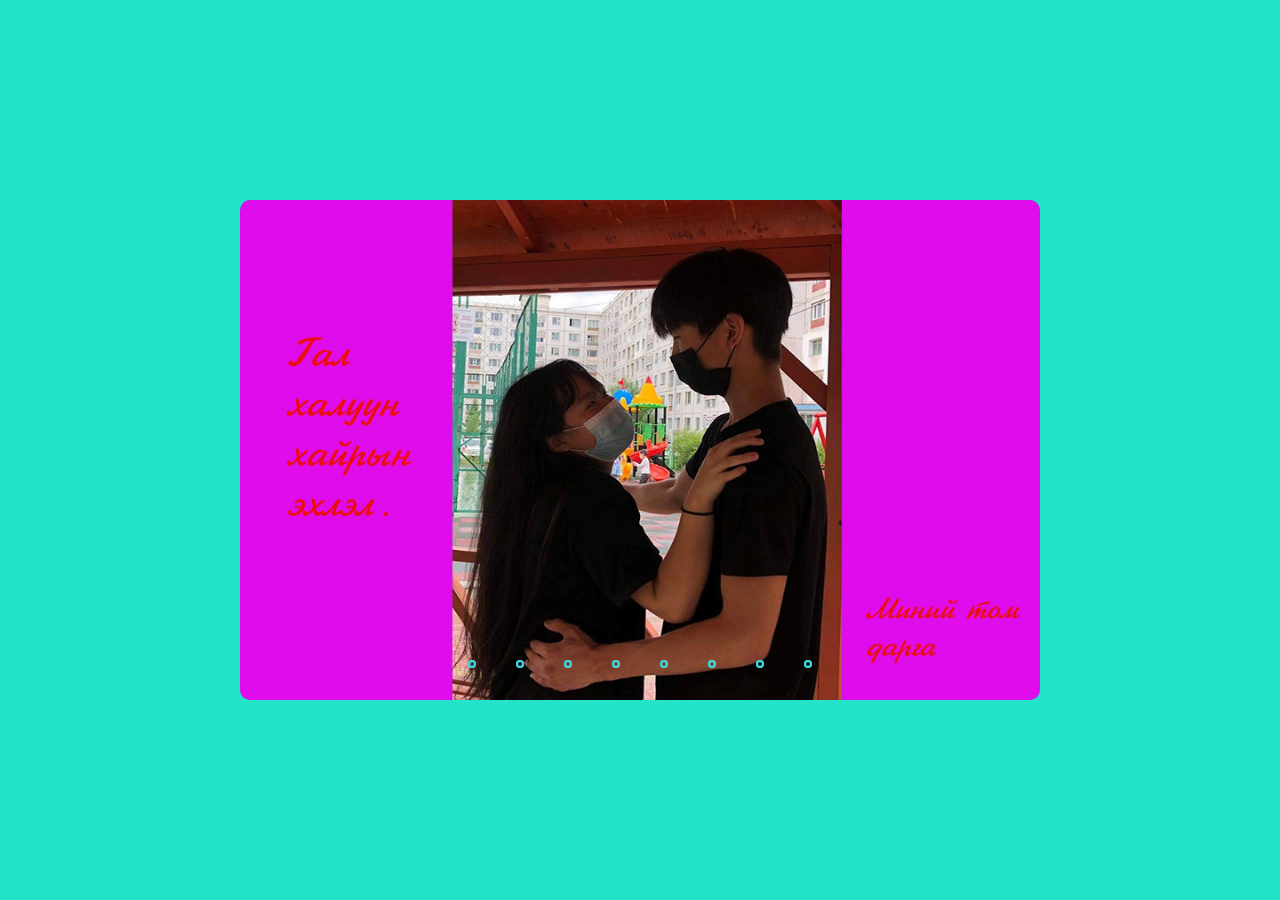
==== second.html @ a8ae47d7 "added" ====
<!DOCTYPE html>
<html lang="en" dir="ltr">
  <head>
    <meta charset="utf-8">
    <title>Image Slider</title>
    <link rel="stylesheet" href="second.css">
  </head>
  <body>

    <!--image slider start-->
    <div class="slider">
      <div class="slides">
        <!--radio buttons start-->
        <input type="radio" name="radio-btn" id="radio1">
        <input type="radio" name="radio-btn" id="radio2">
        <input type="radio" name="radio-btn" id="radio3">
        <input type="radio" name="radio-btn" id="radio4">
        <input type="radio" name="radio-btn" id="radio5">
        <input type="radio" name="radio-btn" id="radio6">
        <input type="radio" name="radio-btn" id="radio7">
        <input type="radio" name="radio-btn" id="radio8">
        <!--radio buttons end-->
        <!--slide images start-->
        <div class="slide first">
          <img src="zurag1.jpg" alt="">
        </div>
        <div class="slide">
          <img src="zurag2.jpg" alt="">
        </div>
        <div class="slide">
          <img src="zurag3.jpg" alt="">
        </div>
        <div class="slide">
          <img src="zurag4.jpg" alt="">
        </div>
        <div class="slide">
            <img src="zurag5.jpg" alt="">
          </div>
          <div class="slide">
            <img src="zurag6.jpg" alt="">
          </div>
          <div class="slide">
            <img src="zurag12.jpg" alt="">
          </div>
          <div class="slide">
            <img src="zurag9.jpg" alt="">
          </div>

        <!--slide images end-->
        <!--automatic navigation start-->
        <div class="navigation-auto">
          <div class="auto-btn1"></div>
          <div class="auto-btn2"></div>
          <div class="auto-btn3"></div>
          <div class="auto-btn4"></div>
          <div class="auto-btn5"></div>
          <div class="auto-btn6"></div>
          <div class="auto-btn7"></div>
          <div class="auto-btn8"></div>
        </div>
        <!--automatic navigation end-->
      </div>
      <!--manual navigation start-->
      <div class="navigation-manual">
        <label for="radio1" class="manual-btn"></label>
        <label for="radio2" class="manual-btn"></label>
        <label for="radio3" class="manual-btn"></label>
        <label for="radio4" class="manual-btn"></label>
        <label for="radio5" class="manual-btn"></label>
        <label for="radio6" class="manual-btn"></label>
        <label for="radio7" class="manual-btn"></label>
        <label for="radio8" class="manual-btn"></label>
      </div>
      <!--manual navigation end-->
    </div>
    <!--image slider end-->

    <script type="text/javascript">
    var counter = 1;
    setInterval(function(){
      document.getElementById('radio' + counter).checked = true;
      counter++;
      if(counter > 8){
        counter = 1;
      }
    }, 3000);
    </script>

  </body>
</html>
---- second.css ----
body{
    margin: 0;
    padding: 0;
    height: 100vh;
    display: flex;
    justify-content: center;
    align-items: center;
    background: #23E3C9;
  }
  
  .slider{
    width: 800px;
    height: 500px;
    border-radius: 10px;
    overflow: hidden;
  }
  
  .slides{
    width: 500%;
    height: 500px;
    display: flex;
  }
  
  .slides input{
    display: none;
  }
  
  .slide{
    width: 20%;
    transition: 2s;
  }
  .slide img{
    width: 800px;
    height: 500px;
  }

  
  /*css for manual slide navigation*/
  
  .navigation-manual{
    position: absolute;
    width: 800px;
    margin-top: -40px;
    display: flex;
    justify-content: center;
  }
  
  .manual-btn{
    border: 2px solid #40D3DC;
    padding: 2px;
    border-radius: 10px;
    cursor: pointer;
    transition: 1s;
  }
  
  .manual-btn:not(:last-child){
    margin-right: 40px;
  }
  
  .manual-btn:hover{
    background: #40D3DC;
  }
  
  #radio1:checked ~ .first{
    margin-left: 0;
  }
  
  #radio2:checked ~ .first{
    margin-left: -20%;
  }
  
  #radio3:checked ~ .first{
    margin-left: -40%;
  }
  
  #radio4:checked ~ .first{
    margin-left: -60%;
  }
  #radio5:checked ~ .first{
    margin-left: -80%;
  }
  #radio6:checked ~ .first{
    margin-left: -100%;
  }
  #radio7:checked ~ .first{
    margin-left: -120%;
  }
  #radio8:checked ~ .first{
    margin-left: -140%;
  }
  
  /*css for automatic navigation*/
  
  .navigation-auto{
    position: absolute;
    display: flex;
    width: 800px;
    justify-content: center;
    margin-top: 460px;
  }
  
  .navigation-auto div{
    border: 2px solid #40D3DC;
    padding: 2px;
    border-radius: 10px;
    transition: 1s;
  }
  
  .navigation-auto div:not(:last-child){
    margin-right: 40px;
  }
  
  #radio1:checked ~ .navigation-auto .auto-btn1{
    background: #40D3DC;
  }
  
  #radio2:checked ~ .navigation-auto .auto-btn2{
    background: #40D3DC;
  }
  
  #radio3:checked ~ .navigation-auto .auto-btn3{
    background: #40D3DC;
  }
  
  #radio4:checked ~ .navigation-auto .auto-btn4{
    background: #40D3DC;
  }
  #radio5:checked ~ .navigation-auto .auto-btn5{
    background: #40D3DC;
  }
  #radio6:checked ~ .navigation-auto .auto-btn6{
    background: #40D3DC;
  }
  #radio7:checked ~ .navigation-auto .auto-btn7{
    background: #40D3DC;
  }
  #radio8:checked ~ .navigation-auto .auto-btn8{
    background: #40D3DC;
  }
  @media only screen and (max-width:700px){
    .navigation-manual{
        position: absolute;
        width: 30px;
        margin-top: -5px;
        display: flex;
        justify-content: center;
      }
      .manual-btn:not(:last-child){
        margin-right: 2px;
      }
}
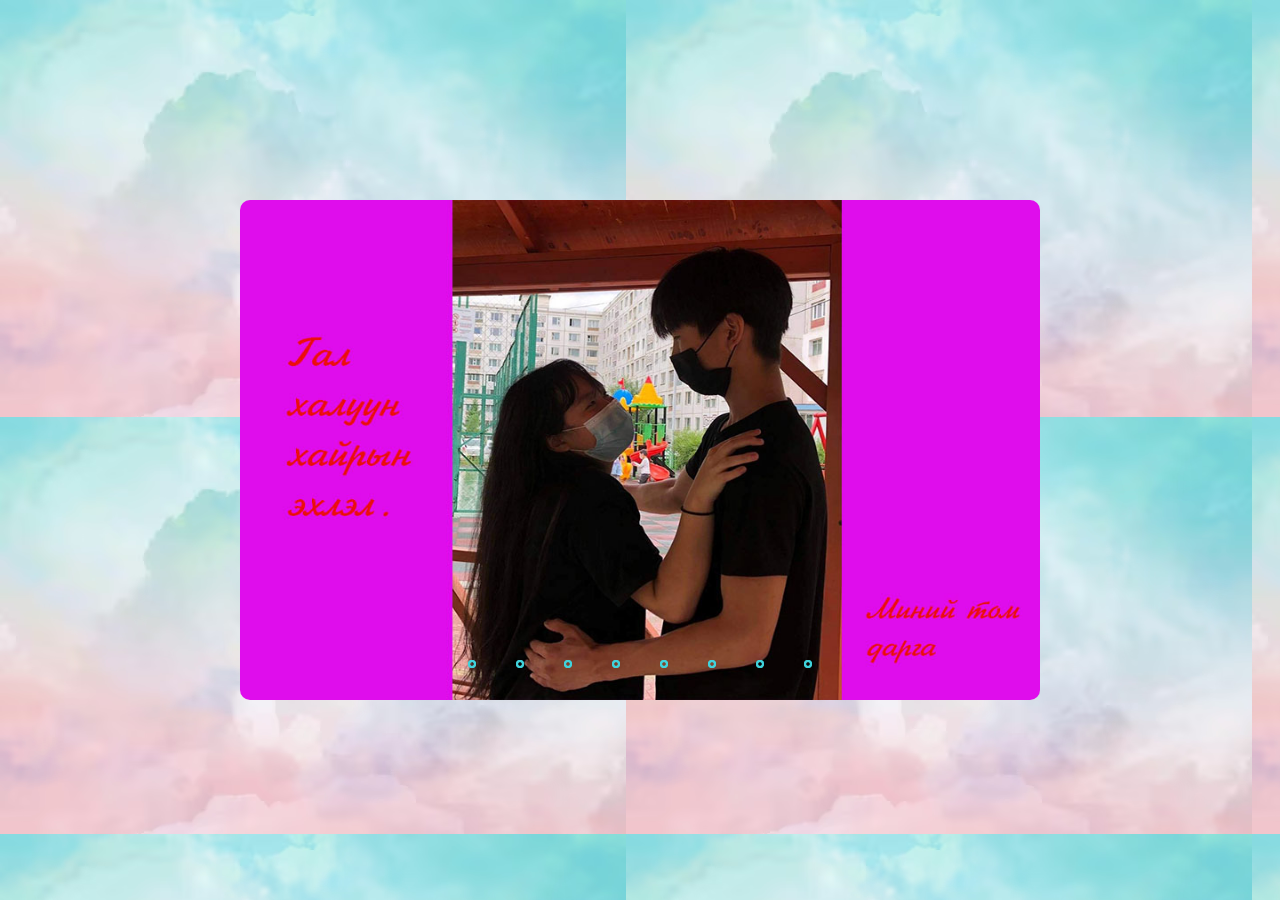
==== commit 2cd9fd3f: "new" ====
--- a/second.html
+++ b/second.html
@@ -2,8 +2,8 @@
 <html lang="en" dir="ltr">
   <head>
     <meta charset="utf-8">
-    <title>Image Slider</title>
-    <link rel="stylesheet" href="second.css">
+    <title>Зургийн ертөнц</title>
+    <link rel="stylesheet" href="hoyr.css">
   </head>
   <body>
 
@@ -40,7 +40,7 @@
             <img src="zurag6.jpg" alt="">
           </div>
           <div class="slide">
-            <img src="zurag12.jpg" alt="">
+            <img src="Hairtai.jpg" alt="">
           </div>
           <div class="slide">
             <img src="zurag9.jpg" alt="">
@@ -83,7 +83,7 @@
       if(counter > 8){
         counter = 1;
       }
-    }, 3000);
+    }, 5000);
     </script>
 
   </body>
--- a/hoyr.css
+++ b/hoyr.css
@@ -0,0 +1,152 @@
+body{
+    margin: 0;
+    padding: 0;
+    height: 100vh;
+    display: flex;
+    justify-content: center;
+    align-items: center;
+    background: url(bk.avif);
+  }
+  
+  .slider{
+    width: 800px;
+    height: 500px;
+    border-radius: 10px;
+    overflow: hidden;
+  }
+  
+  .slides{
+    width: 500%;
+    height: 500px;
+    display: flex;
+  }
+  
+  .slides input{
+    display: none;
+  }
+  
+  .slide{
+    width: 20%;
+    transition: 2s;
+  }
+  .slide img{
+    width: 800px;
+    height: 500px;
+  }
+
+  
+  /*css for manual slide navigation*/
+  
+  .navigation-manual{
+    position: absolute;
+    width: 800px;
+    margin-top: -40px;
+    display: flex;
+    justify-content: center;
+  }
+  
+  .manual-btn{
+    border: 2px solid #40D3DC;
+    padding: 2px;
+    border-radius: 10px;
+    cursor: pointer;
+    transition: 1s;
+  }
+  
+  .manual-btn:not(:last-child){
+    margin-right: 40px;
+  }
+  
+  .manual-btn:hover{
+    background: #40D3DC;
+  }
+  
+  #radio1:checked ~ .first{
+    margin-left: 0;
+  }
+  
+  #radio2:checked ~ .first{
+    margin-left: -20%;
+  }
+  
+  #radio3:checked ~ .first{
+    margin-left: -40%;
+  }
+  
+  #radio4:checked ~ .first{
+    margin-left: -60%;
+  }
+  #radio5:checked ~ .first{
+    margin-left: -80%;
+  }
+  #radio6:checked ~ .first{
+    margin-left: -100%;
+  }
+  #radio7:checked ~ .first{
+    margin-left: -120%;
+  }
+  #radio8:checked ~ .first{
+    margin-left: -140%;
+  }
+  
+  /*css for automatic navigation*/
+  
+  .navigation-auto{
+    position: absolute;
+    display: flex;
+    width: 800px;
+    justify-content: center;
+    margin-top: 460px;
+  }
+  
+  .navigation-auto div{
+    border: 2px solid #40D3DC;
+    padding: 2px;
+    border-radius: 10px;
+    transition: 1s;
+  }
+  
+  .navigation-auto div:not(:last-child){
+    margin-right: 40px;
+  }
+  
+  #radio1:checked ~ .navigation-auto .auto-btn1{
+    background: #40D3DC;
+  }
+  
+  #radio2:checked ~ .navigation-auto .auto-btn2{
+    background: #40D3DC;
+  }
+  
+  #radio3:checked ~ .navigation-auto .auto-btn3{
+    background: #40D3DC;
+  }
+  
+  #radio4:checked ~ .navigation-auto .auto-btn4{
+    background: #40D3DC;
+  }
+  #radio5:checked ~ .navigation-auto .auto-btn5{
+    background: #40D3DC;
+  }
+  #radio6:checked ~ .navigation-auto .auto-btn6{
+    background: #40D3DC;
+  }
+  #radio7:checked ~ .navigation-auto .auto-btn7{
+    background: #40D3DC;
+  }
+  #radio8:checked ~ .navigation-auto .auto-btn8{
+    background: #40D3DC;
+  }
+  @media only screen and (max-width:700px){
+    .navigation-manual{
+        position: absolute;
+        width: 30px;
+        margin-top: -5px;
+        display: flex;
+        justify-content: center;
+      }
+      .manual-btn:not(:last-child){
+        margin-right: 2px;
+      }
+}
+        